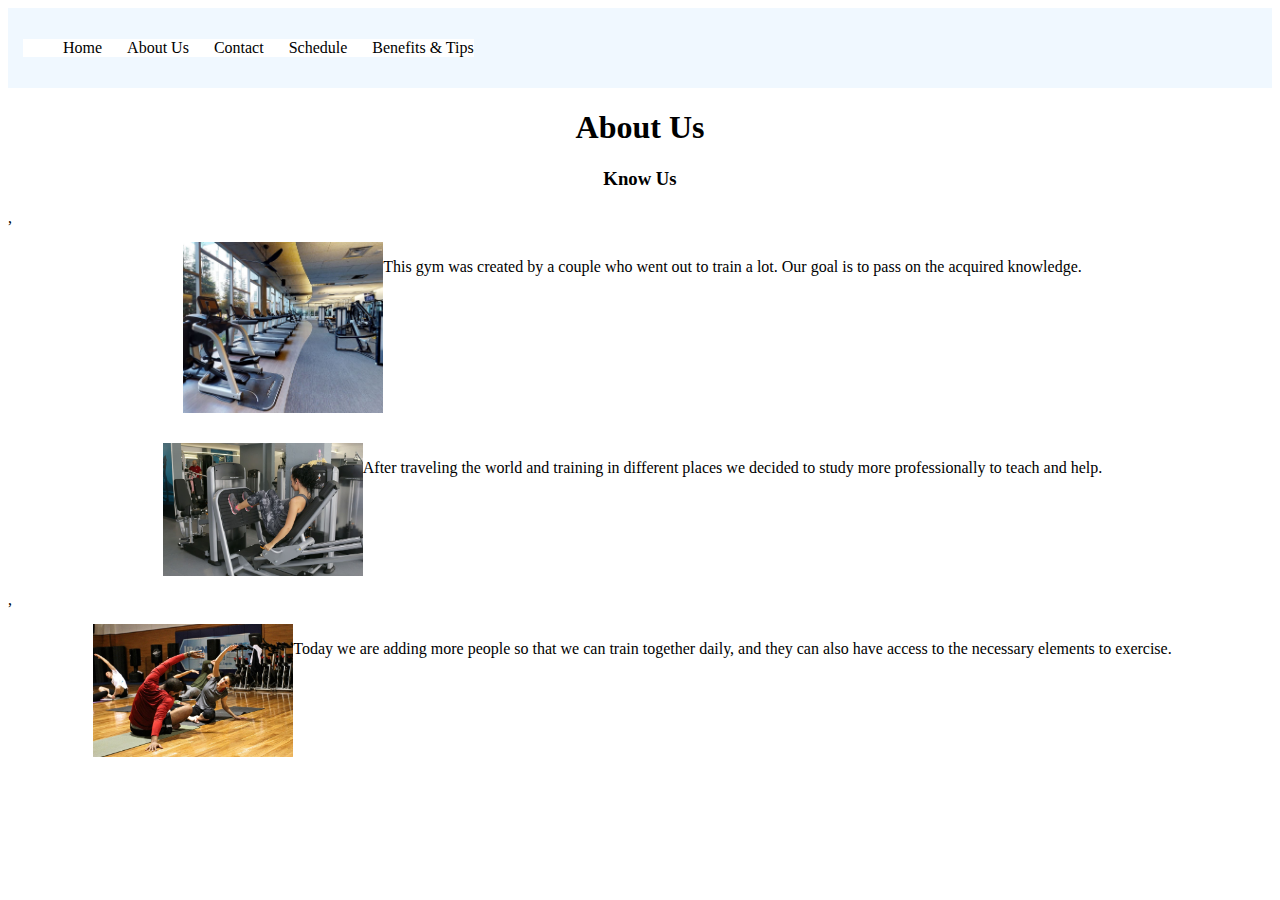
==== assets/aboutUs.html @ ad62d480 "Task 3" ====
<!DOCTYPE html>
<html lang="en">
<head>
    <meta charset="UTF-8">
    <meta http-equiv="X-UA-Compatible" content="IE=edge">
    <meta name="viewport" content="width=device-width, initial-scale=1.0">
    <title>aboutUs</title>
    <link rel="stylesheet" type="text/css" href="./style_1.css"> 
</head>
<body>
    <header>
        <div class="menu">
            <nav class="navbar">
                <ul class="list">
                    <li><a href="./index.html">Home</a></li>
                    <li><a href="#">About Us</a></li>
                    <li><a href="./contact.html">Contact</a></li>
                    <li><a href="./schedule.html">Schedule</a></li>
                    <li><a href="./benefits.html">Benefits & Tips</a></li>
                </ul>
            </nav>
        </div>
    </header>
        <h1 class="main-title">About Us</h1>
        <h3 class="second-title">Know Us</h3>
    <main>
        ,<div class="div1">
            <section class="section_1">
                <img src="../resources/image-1.jpg" alt="No se encontro imagen" width="200 px">
                <p>
                This gym was created by a couple who went out to train a lot.
                Our goal is to pass on the acquired knowledge.
                </p>
            </section>    
        </div>
        <div class="div1">
            <section class="section_1">
                <img src="../resources/image-2.jpg" alt="No se encontro imagen" width="200 px">
                <p>
                    After traveling the world and training in different places we decided to
                study more professionally to teach and help.
                </p>
            </section>
            
        </div>
        ,<div class="div1">
            <section class="section_1">
                <img src="../resources/image-3.jpg" alt="No se encontro imagen" width="200 px">
                <p>
                    Today we are adding more people so that we can train together daily,
                    and they can also have access to the necessary elements to exercise.
                </p>
            </section>
            
        </div>
    </main>
</html>
---- assets/style_1.css ----
*{

    background-color: white;
    color: black;
}
.navbar{
    display:flex;
    flex-wrap: wrap;
    align-items: center;
    justify-content: space-between;
    background-color:aliceblue;
    padding: 15px;
}

.navbar a{
    text-decoration: none;
    color: inherit;
}

.list{
    list-style: none;
    display: flex;
    gap: 25px;
}

.main-title{
    display: flex;
    justify-content: center;
}
.second-title{
    display: flex;
    justify-content: center;
}
.img-1{
    display: flex;
    justify-content: center;
}
.div1{
    display:flex;
    justify-content: center;
    padding: 15px;
}
.section_1{
    display: flex;
    justify-content: center;
    margin-right: 15px;
}

.footer{
    display: flex;
    justify-content: center;
    justify-items: end;
}

table, tr, th, td{
    border: 1px solid black;
    border-collapse: collapse;
}
.table_1{
    display: flex;
    justify-content: center;
    align-items: center;
}
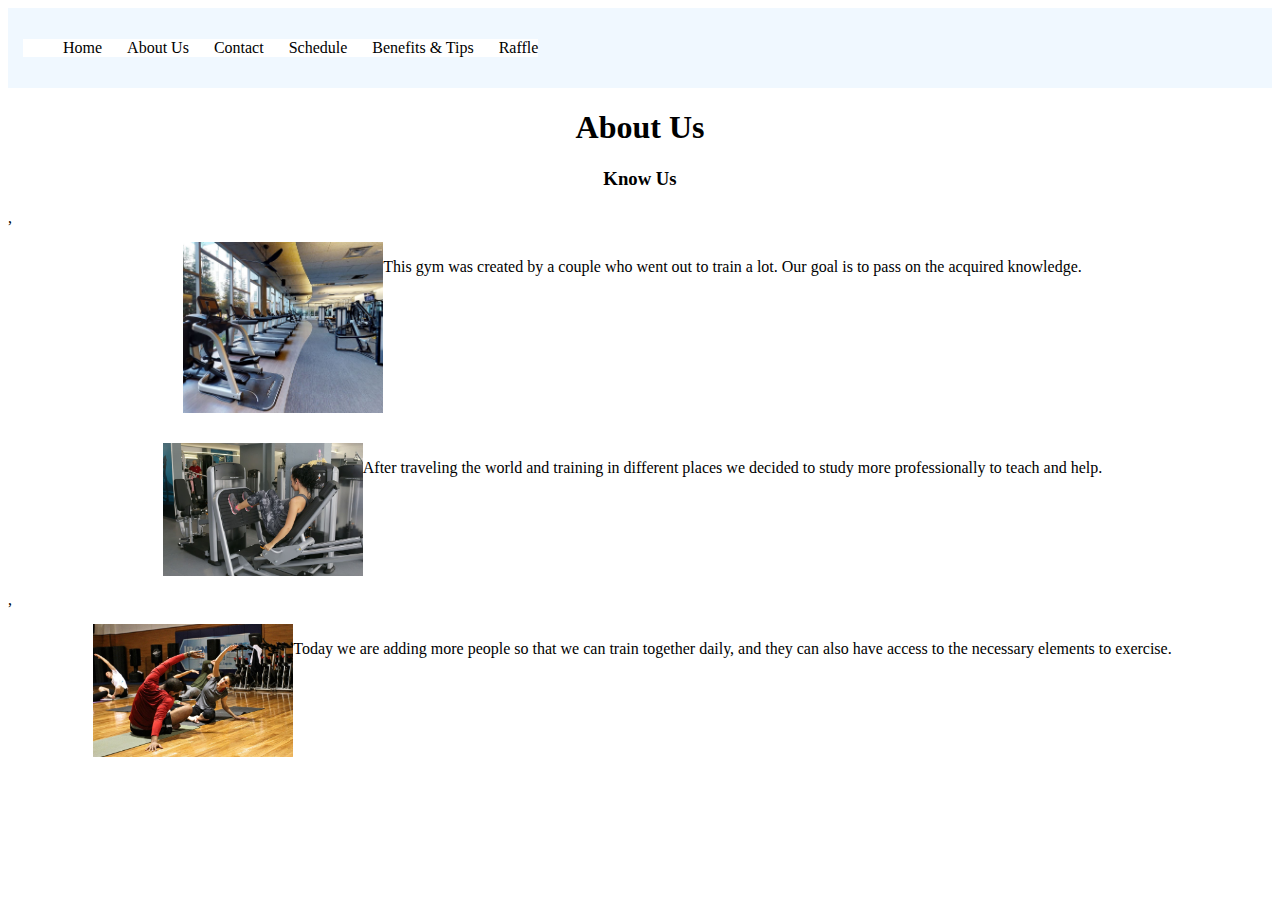
==== commit 0c27757e: "change" ====
--- a/assets/aboutUs.html
+++ b/assets/aboutUs.html
@@ -17,6 +17,7 @@
                     <li><a href="./contact.html">Contact</a></li>
                     <li><a href="./schedule.html">Schedule</a></li>
                     <li><a href="./benefits.html">Benefits & Tips</a></li>
+                    <li><a href="./raffle.html"></a>Raffle</li>
                 </ul>
             </nav>
         </div>
--- a/assets/style_1.css
+++ b/assets/style_1.css
@@ -60,4 +60,9 @@
     display: flex;
     justify-content: center;
     align-items: center;
+}
+.form_1{
+    display: flex;
+    flex-direction: column;
+    align-items: center;
 }